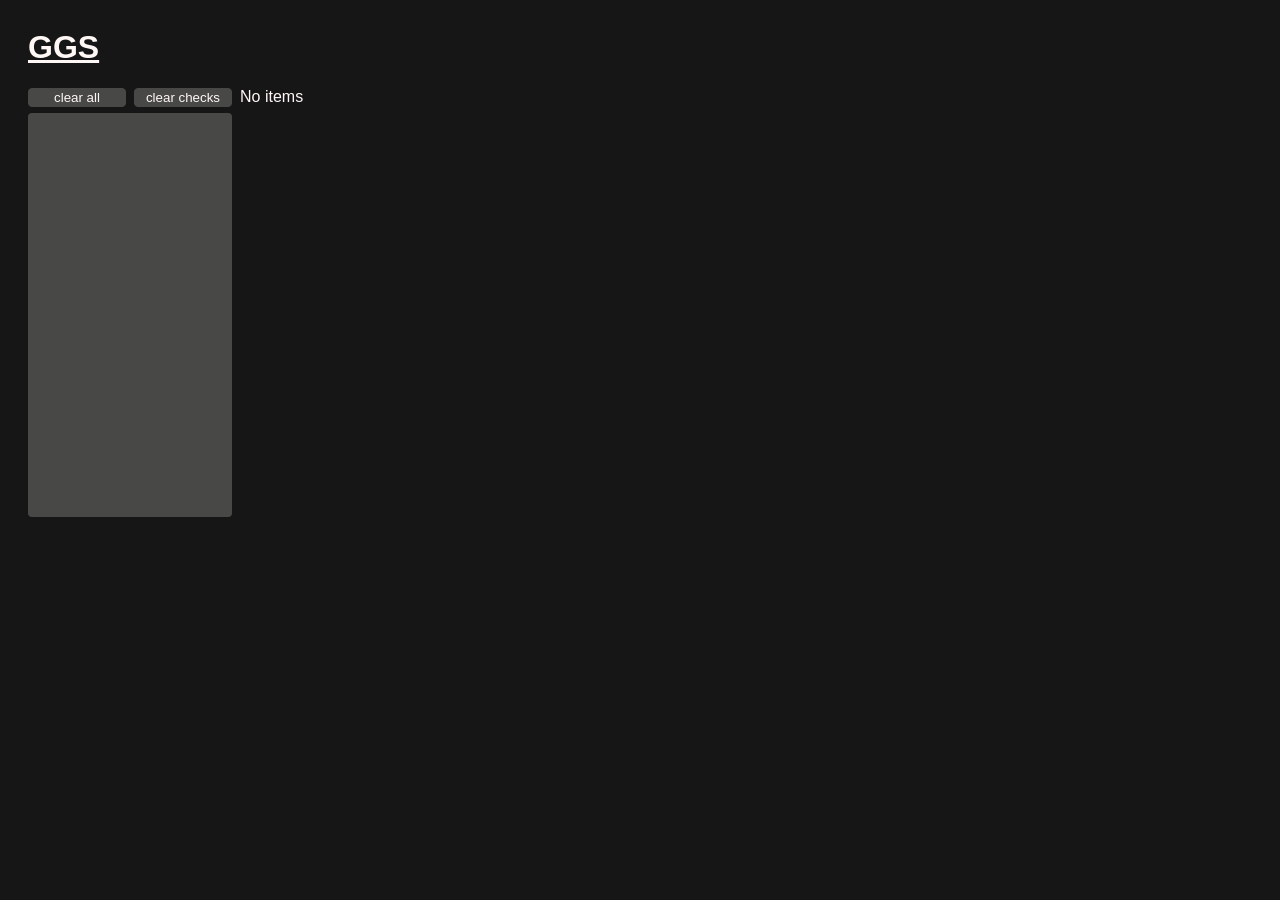
==== checklist.html @ c5889bc8 "yoink" ====
<!DOCTYPE html>
<html lang="en">
<head>
    <meta charset="UTF-8">
    <meta name="viewport" content="width=device-width, initial-scale=1.0">
    <link rel="shortcut icon" type="image/jpg" href="./assets/GLOBUS-WEB-FAVICON-07234.png">
    <link rel="stylesheet" href="./assets/global.css">
    <script src="./assets/d3.js"></script>
    <!-- <script src="plot.js"></script> -->
    <!-- <script src="https://cdn.jsdelivr.net/npm/d3@7"></script> -->
    
    <title>checklist</title>

<style>
main {
    display: flex;
    flex-direction: column;
}

section {
    display: flex;
    flex-direction: row;
}

textarea {
    height: 400px;
    width: 200px;
    /* padding: 2px; */
    border-width: 0;
    background-color: var(--bg2);
    color: var(--fg);
    border-radius: 4px;
    scrollbar-color: hsl(0 0% 100% /0.2) hsl(0 0% 0% /0);
    /* scrollbar-width: thin; */
    /* scrollbar-gutter: stable both-edges; */
    resize:none;  
    margin-right: 8px;
}

button {
    border: 1px solid var(--bg2);
    border-radius: 4px;    
    background-color: var(--bg2);
    color: var(--fg);
    margin-bottom:4px;
    width: 60px;
}
.clear_btn {
    width: 98px;
    /* margin-right: 1px; */
}
ul {
    margin: 18px 0px 0px 0px;
    padding: 0px;
}

table td, table th { 
    padding: 0px 0px 0px 16px; 
    font-size: 12px;

}

h2 {
    font-size: 16px;
    margin:4px;
}

.item_id {
    width: 160px;
}

.item_cost{
    width: 50px;
}

label {
    font-size: 12px;
}

/* .item_supplier{
    width: 500px;
} */

</style>
</head>

<body>
    
<main>
    <a target="_blank" href="./index.html"><h1>GGS</h1></a>
    <section>
        <div>
            <div style="margin-bottom: 2px;">
                <button onclick="clearSearch()" class="clear_btn">clear all</button>
            </div>
            <textarea id="searchInput"></textarea>
        </div>
        <div id="output"></div>
    </section>
</main>


<script>

let output = document.querySelector("#output");
const textarea = document.getElementById("searchInput");
const STORAGE_KEY = "checklist_state_v1";

output.innerText = "Paste items (comma- or newline-separated) into the text area";

// Insert a Clear All (clear checks) button next to the existing clear button
(function insertClearAllButton() {
    const clearBtn = document.querySelector('button[onclick="clearSearch()"]');
    if (!clearBtn) return;
    const clearAllBtn = document.createElement("button");
    clearAllBtn.type = "button";
    clearAllBtn.textContent = "clear checks";
    clearAllBtn.style.marginLeft = "8px";
    clearAllBtn.classList.add("clear_btn");
    clearAllBtn.addEventListener("click", () => {
        // remove only the checks map from storage, keep text
        const s = loadState();
        s.checks = {};
        saveState(s);
        // uncheck any rendered checkboxes immediately
        document.querySelectorAll('#output input[type="checkbox"]').forEach(cb => cb.checked = false);
    });
    clearBtn.parentNode.insertBefore(clearAllBtn, clearBtn.nextSibling);
})();

function clearSearch() {
    // existing behavior: just clear textarea and output but keep saved state cleared in this function as well
    textarea.value = "";
    renderChecklist([]);
    localStorage.removeItem(STORAGE_KEY);
}

function loadState() {
    try {
        const raw = localStorage.getItem(STORAGE_KEY);
        return raw ? JSON.parse(raw) : { text: "", checks: {} };
    } catch {
        return { text: "", checks: {} };
    }
}

function saveState(state) {
    try { localStorage.setItem(STORAGE_KEY, JSON.stringify(state)); } catch {}
}

// Stable key for items (use text); swap to a hash if needed
function idForItem(text) {
    return text;
}

// Split preserving blanks for hr detection; treat commas and newlines as delimiters.
// Returns array of strings where empty strings represent blank lines (for hr).
function splitPreserveBlanks(input) {
    const lines = input.replace(/\r/g, "").split("\n");
    const result = [];
    for (const line of lines) {
        if (line.trim() === "") {
            result.push("");
            continue;
        }
        const parts = line.split(",");
        for (let p of parts) {
            result.push(p);
        }
    }
    return result;
}

function handleInputChange() {
    const raw = textarea.value;
    const splitted = splitPreserveBlanks(raw).map(s => (s === "" ? "" : s.trim()));
    const seen = new Set();
    const items = [];
    for (const part of splitted) {
        if (!part) continue;
        if (!seen.has(part)) {
            seen.add(part);
            items.push(part);
        }
    }

    const state = loadState();
    state.text = textarea.value;
    saveState(state);

    renderChecklist(splitted, items);
}

function renderChecklist(processedLines, dedupedItems) {
    output.innerHTML = "";
    if (!processedLines || processedLines.length === 0 || processedLines.every(l => !l.trim())) {
        output.innerText = "No items";
        return;
    }

    const state = loadState();
    state.checks = state.checks || {};

    const idForTextEncoded = (text, index) => {
        const key = idForItem(text);
        const safe = btoa(unescape(encodeURIComponent(key))).replace(/=+$/,'').slice(0,12);
        return `chk-${index}-${safe}`;
    };

    const rendered = new Set();
    const container = document.createElement("div");
    let itemIndex = 0;

    for (let i = 0; i < processedLines.length; i++) {
        const rawLine = processedLines[i];
        if (rawLine === "") {
            const hr = document.createElement("hr");
            container.appendChild(hr);
            continue;
        }
        const trimmed = rawLine.trim();
        if (!trimmed) {
            const hr = document.createElement("hr");
            container.appendChild(hr);
            continue;
        }

        if (rendered.has(trimmed)) continue;
        rendered.add(trimmed);

        const row = document.createElement("div");
        row.style.display = "flex";
        row.style.alignItems = "center";
        row.style.gap = "8px";
        row.style.margin = "6px 0";

        const id = idForTextEncoded(trimmed, itemIndex);
        const checkbox = document.createElement("input");
        checkbox.type = "checkbox";
        checkbox.id = id;
        checkbox.checked = !!state.checks[idForItem(trimmed)];

        checkbox.addEventListener("change", () => {
            const s = loadState();
            s.checks = s.checks || {};
            s.checks[idForItem(trimmed)] = checkbox.checked;
            saveState(s);
        });

        const label = document.createElement("label");
        label.htmlFor = id;
        label.textContent = trimmed;
        label.style.flex = "1";

        const copyBtn = document.createElement("button");
        copyBtn.type = "button";
        copyBtn.textContent = "copy";
        copyBtn.style.border = "1px solid var(--bg2)";
        copyBtn.style.borderRadius = "4px";
        copyBtn.style.backgroundColor = "var(--bg2)";
        copyBtn.style.color = "var(--fg)";
        copyBtn.style.padding = "2px 8px";
        copyBtn.addEventListener("click", async () => {
            try {
                await navigator.clipboard.writeText(trimmed);
                const prev = copyBtn.textContent;
                copyBtn.textContent = "copied";
                setTimeout(() => copyBtn.textContent = prev, 900);
            } catch (e) {
                const ta = document.createElement("textarea");
                ta.value = trimmed;
                ta.style.position = "fixed";
                ta.style.opacity = "0";
                document.body.appendChild(ta);
                ta.select();
                try { document.execCommand("copy"); } catch {}
                document.body.removeChild(ta);
            }
        });

        row.appendChild(checkbox);
        row.appendChild(label);
        row.appendChild(copyBtn);

        container.appendChild(row);
        itemIndex++;
    }

    output.appendChild(container);
}

// Init: restore textarea and render
const initialState = loadState();
if (initialState.text) textarea.value = initialState.text;
handleInputChange();

// Listen for textarea changes, save text and re-render
textarea.addEventListener("input", () => {
    const s = loadState();
    s.text = textarea.value;
    saveState(s);
    handleInputChange();
});

</script>
</body>
</html>
---- assets/global.css ----
html {
    --bg: hsl(0, 2%, 9%);
    --bg2: hsl(60, 1%, 28%);
    --bg3: hsl(43, 6%, 48%);
    --fg: hsl(12, 98%, 98%);
    background-color: var(--bg);
    color: var(--fg);
    font-family: Arial, Helvetica, sans-serif;
}
main {
    max-width: 1000px;
    margin: 0px 14px 0px 20px;
}
a {
    color: var(--fg);
    width: min-content;
}
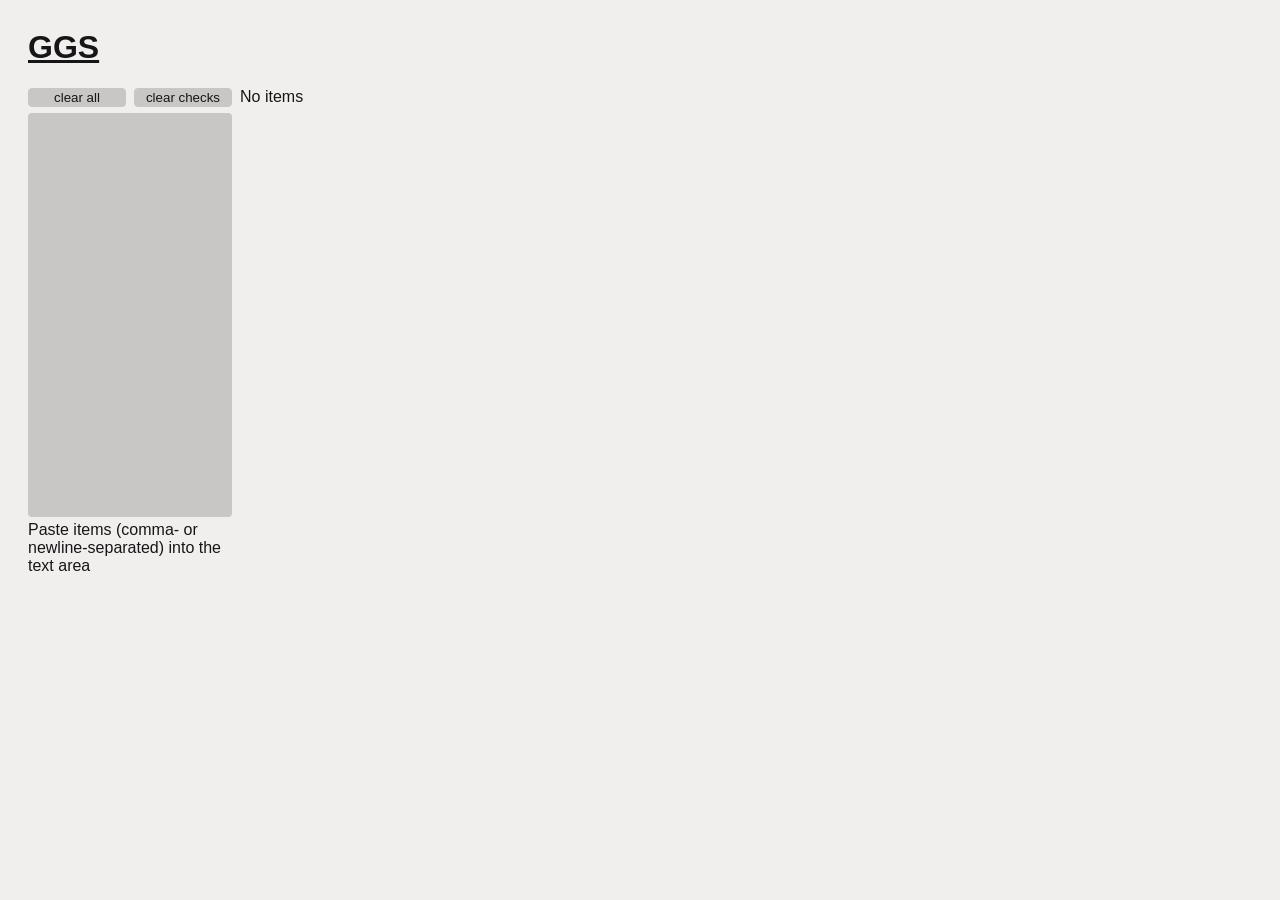
==== commit fff0de80: "shorter save timeout, width on instructions" ====
--- a/checklist.html
+++ b/checklist.html
@@ -80,7 +80,9 @@
 /* .item_supplier{
     width: 500px;
 } */
-
+#instructions {
+    width: 200px;
+}
 </style>
 </head>
 
@@ -94,6 +96,7 @@
                 <button onclick="clearSearch()" class="clear_btn">clear all</button>
             </div>
             <textarea id="searchInput"></textarea>
+            <div id="instructions">Paste items (comma- or newline-separated) into the text area</div>
         </div>
         <div id="output"></div>
     </section>
@@ -106,7 +109,6 @@
 const textarea = document.getElementById("searchInput");
 const STORAGE_KEY = "checklist_state_v1";
 
-output.innerText = "Paste items (comma- or newline-separated) into the text area";
 
 // Insert a Clear All (clear checks) button next to the existing clear button
 (function insertClearAllButton() {
@@ -265,7 +267,7 @@
                 await navigator.clipboard.writeText(trimmed);
                 const prev = copyBtn.textContent;
                 copyBtn.textContent = "copied";
-                setTimeout(() => copyBtn.textContent = prev, 900);
+                setTimeout(() => copyBtn.textContent = prev, 200);
             } catch (e) {
                 const ta = document.createElement("textarea");
                 ta.value = trimmed;
--- a/assets/global.css
+++ b/assets/global.css
@@ -1,8 +1,22 @@
-html {
+:root {
     --bg: hsl(0, 2%, 9%);
     --bg2: hsl(60, 1%, 28%);
     --bg3: hsl(43, 6%, 48%);
     --fg: hsl(12, 98%, 98%);
+    --bottom-width: 471px;
+    --bottom-height: 400px;
+}
+
+@media (prefers-color-scheme: light) {
+    :root{
+        --bg:hsl(20, 10%, 94%);
+        --bg2:hsl(36, 4%, 78%);
+        --fg:hsl(0, 2%, 9%);
+        --fg2:hsl(0, 2%, 26%);
+    }
+}
+
+html {
     background-color: var(--bg);
     color: var(--fg);
     font-family: Arial, Helvetica, sans-serif;
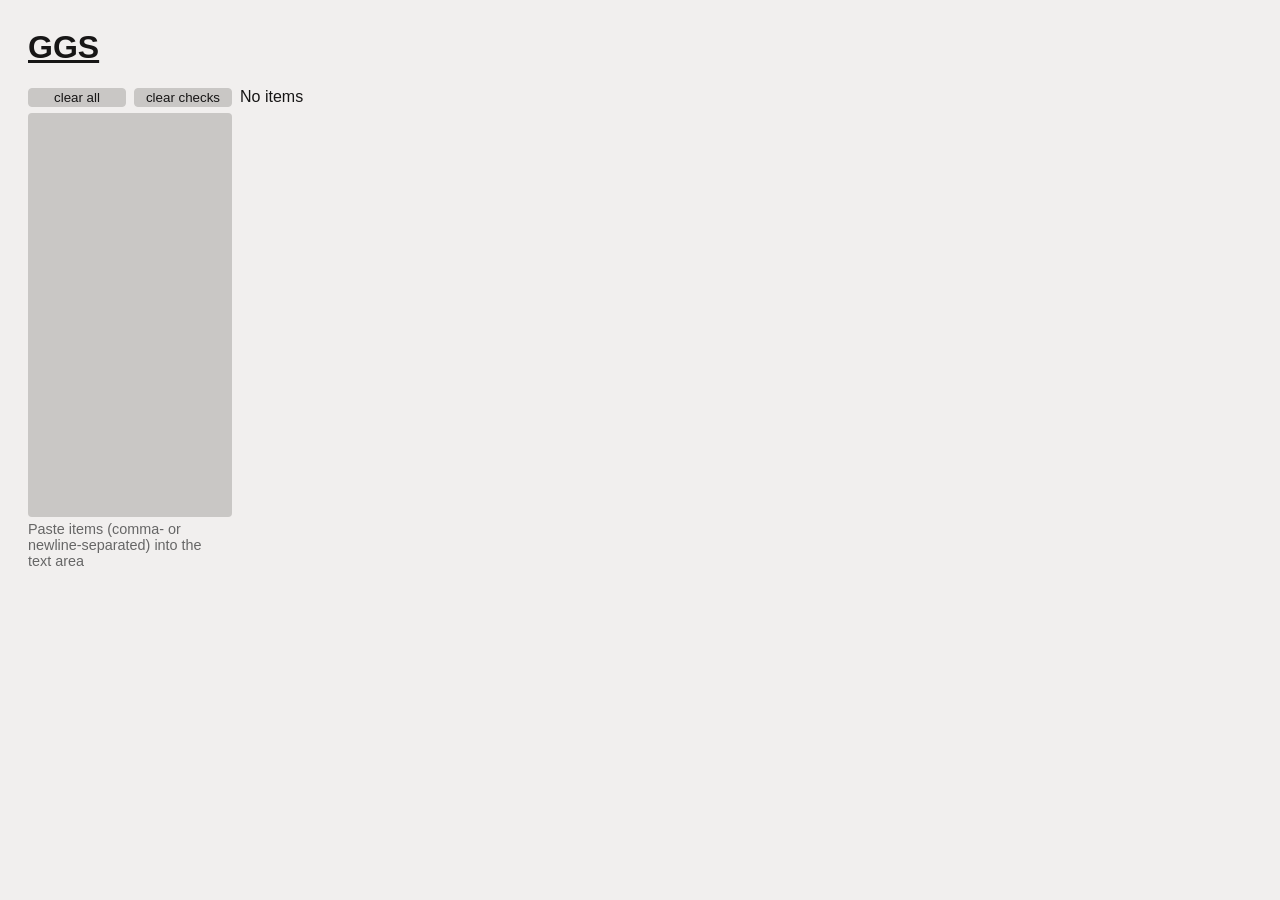
==== commit 93fc6049: "global muted" ====
--- a/checklist.html
+++ b/checklist.html
@@ -96,7 +96,7 @@
                 <button onclick="clearSearch()" class="clear_btn">clear all</button>
             </div>
             <textarea id="searchInput"></textarea>
-            <div id="instructions">Paste items (comma- or newline-separated) into the text area</div>
+            <div id="instructions" class="muted">Paste items (comma- or newline-separated) into the text area</div>
         </div>
         <div id="output"></div>
     </section>
--- a/assets/global.css
+++ b/assets/global.css
@@ -7,6 +7,8 @@
     --bottom-height: 400px;
 }
 
+.muted { color:#666; font-size:0.9em; }
+.error { color: #b00; }
 @media (prefers-color-scheme: light) {
     :root{
         --bg:hsl(20, 10%, 94%);
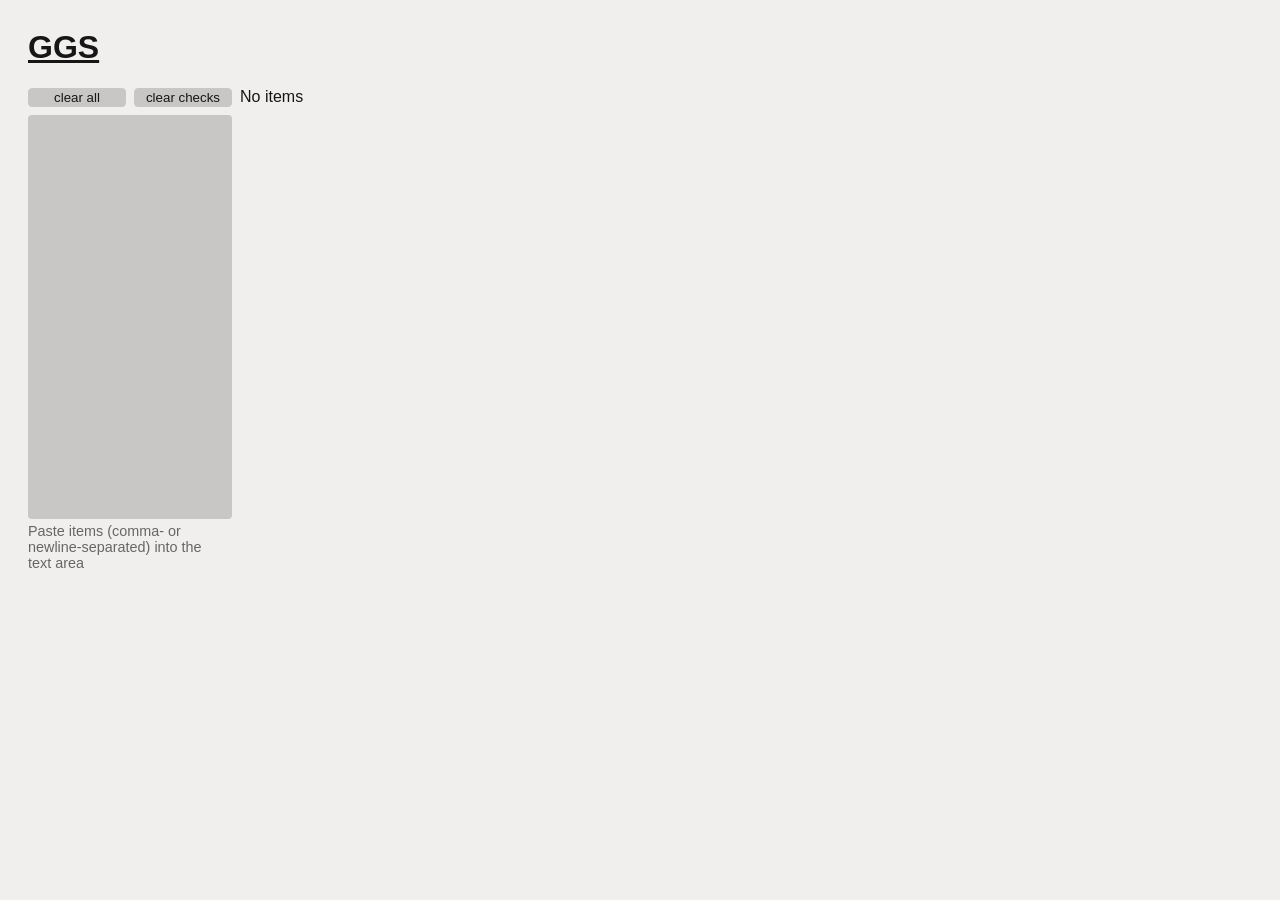
==== commit be9d76bf: "style consistency across applets" ====
--- a/checklist.html
+++ b/checklist.html
@@ -42,7 +42,7 @@
     border-radius: 4px;    
     background-color: var(--bg2);
     color: var(--fg);
-    margin-bottom:4px;
+    margin-bottom:8px;
     width: 60px;
 }
 .clear_btn {
@@ -92,7 +92,7 @@
     <a target="_blank" href="./index.html"><h1>GGS</h1></a>
     <section>
         <div>
-            <div style="margin-bottom: 2px;">
+            <div>
                 <button onclick="clearSearch()" class="clear_btn">clear all</button>
             </div>
             <textarea id="searchInput"></textarea>
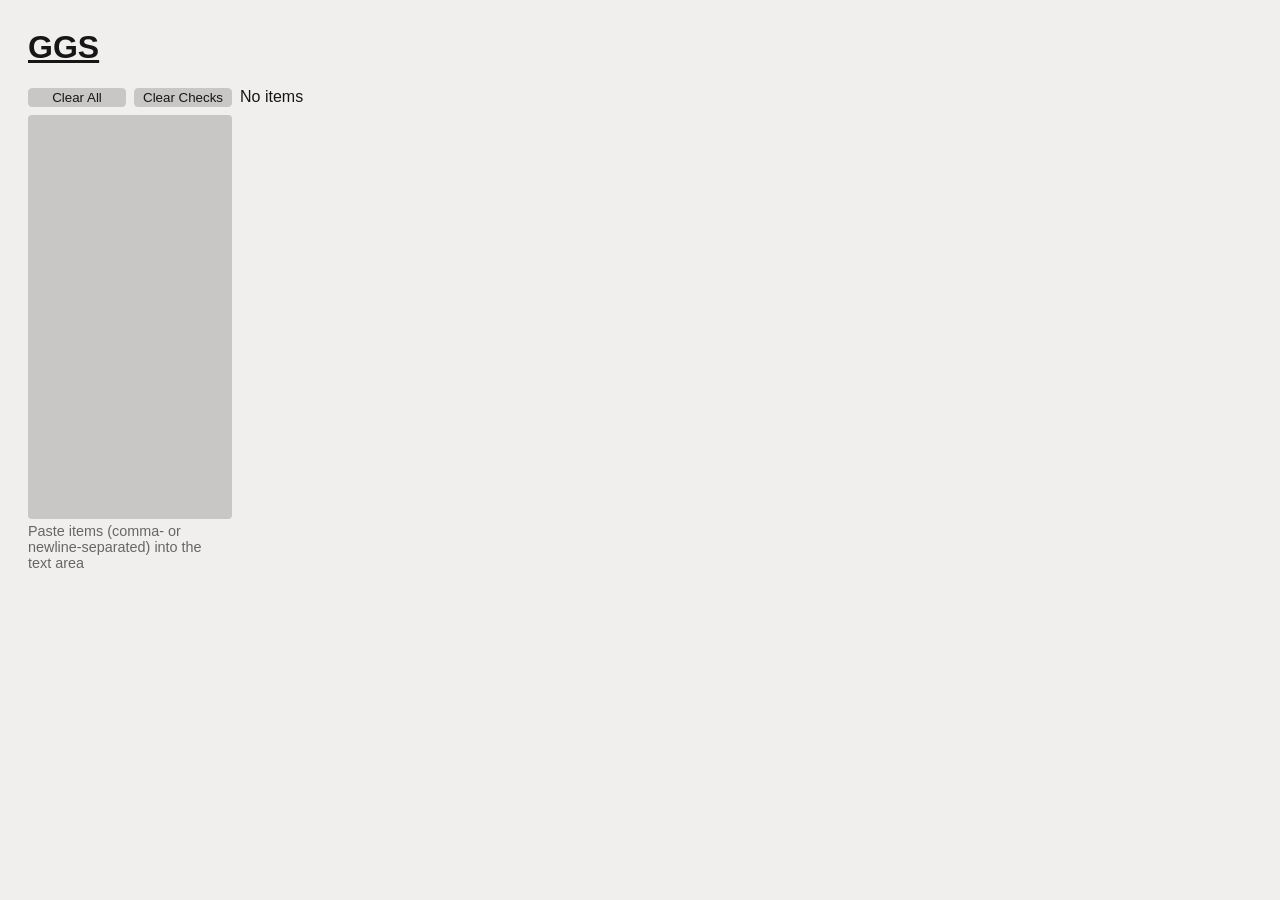
==== commit 2e49ad3a: "consitient title casing" ====
--- a/checklist.html
+++ b/checklist.html
@@ -93,7 +93,7 @@
     <section>
         <div>
             <div>
-                <button onclick="clearSearch()" class="clear_btn">clear all</button>
+                <button onclick="clearSearch()" class="clear_btn">Clear All</button>
             </div>
             <textarea id="searchInput"></textarea>
             <div id="instructions" class="muted">Paste items (comma- or newline-separated) into the text area</div>
@@ -116,7 +116,7 @@
     if (!clearBtn) return;
     const clearAllBtn = document.createElement("button");
     clearAllBtn.type = "button";
-    clearAllBtn.textContent = "clear checks";
+    clearAllBtn.textContent = "Clear Checks";
     clearAllBtn.style.marginLeft = "8px";
     clearAllBtn.classList.add("clear_btn");
     clearAllBtn.addEventListener("click", () => {
@@ -256,12 +256,7 @@
 
         const copyBtn = document.createElement("button");
         copyBtn.type = "button";
-        copyBtn.textContent = "copy";
-        copyBtn.style.border = "1px solid var(--bg2)";
-        copyBtn.style.borderRadius = "4px";
-        copyBtn.style.backgroundColor = "var(--bg2)";
-        copyBtn.style.color = "var(--fg)";
-        copyBtn.style.padding = "2px 8px";
+        copyBtn.textContent = "Copy";
         copyBtn.addEventListener("click", async () => {
             try {
                 await navigator.clipboard.writeText(trimmed);
--- a/assets/global.css
+++ b/assets/global.css
@@ -30,4 +30,12 @@
 a {
     color: var(--fg);
     width: min-content;
+}
+
+button:hover, input[type="file"]::file-selector-button:hover {
+    background-color: var(--bg3);
+}
+
+button:active, input[type="file"]::file-selector-button:active {
+    background-color: var(--bg);
 }
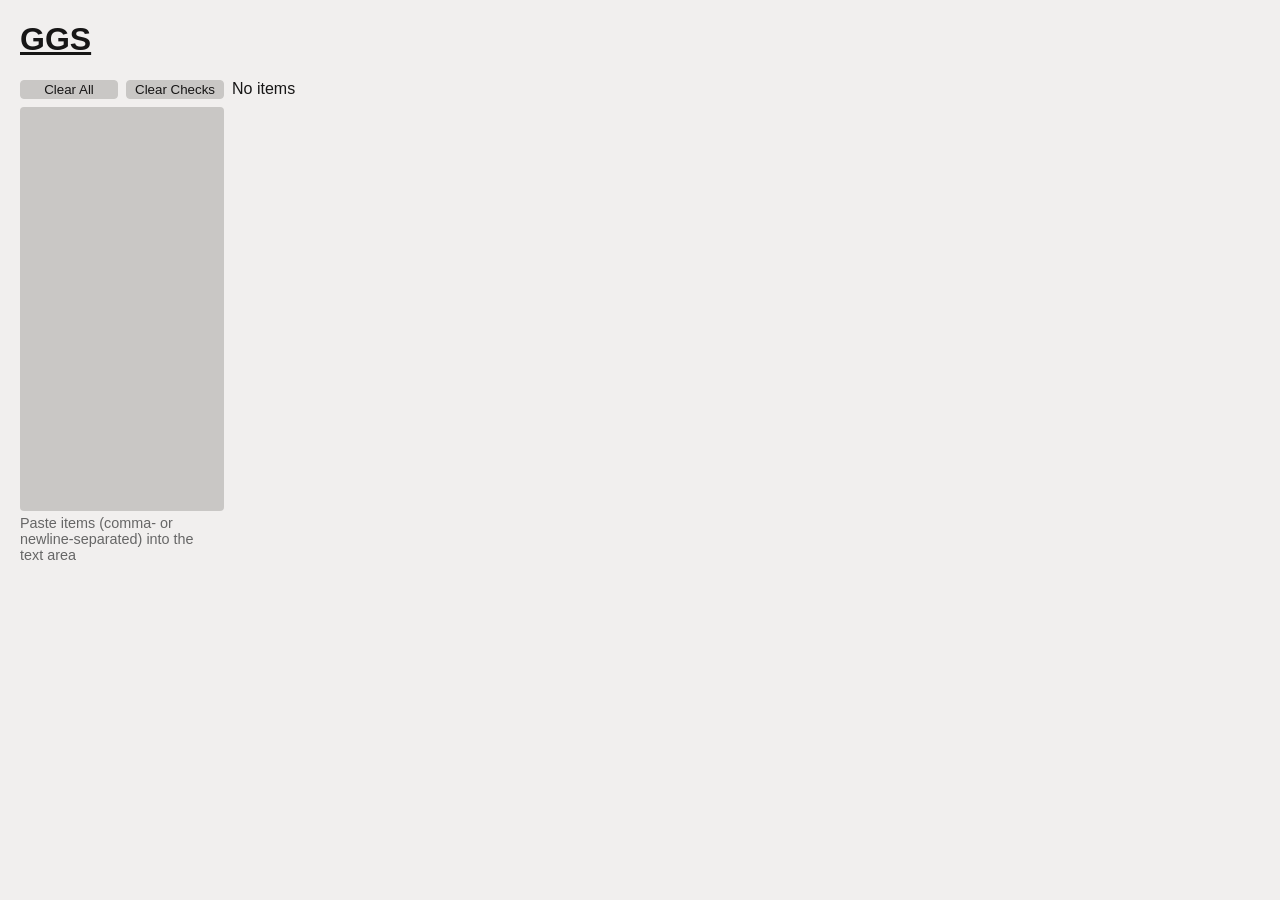
==== commit 09ca82f2: "checklist css" ====
--- a/checklist.html
+++ b/checklist.html
@@ -42,8 +42,9 @@
     border-radius: 4px;    
     background-color: var(--bg2);
     color: var(--fg);
-    margin-bottom:8px;
+    /* margin-bottom:8px; */
     width: 60px;
+
 }
 .clear_btn {
     width: 98px;
@@ -83,6 +84,16 @@
 #instructions {
     width: 200px;
 }
+
+input[type="checkbox"] {
+  width: 16px;
+  height: 16px;
+  cursor: pointer;
+}
+.input-btns{
+    padding-bottom:8px;
+}
+
 </style>
 </head>
 
@@ -92,7 +103,7 @@
     <a target="_blank" href="./index.html"><h1>GGS</h1></a>
     <section>
         <div>
-            <div>
+            <div class="input-btns">
                 <button onclick="clearSearch()" class="clear_btn">Clear All</button>
             </div>
             <textarea id="searchInput"></textarea>
@@ -233,8 +244,9 @@
         const row = document.createElement("div");
         row.style.display = "flex";
         row.style.alignItems = "center";
-        row.style.gap = "8px";
-        row.style.margin = "6px 0";
+        row.style.justifyContent = "center";
+        row.style.gap = "4px";
+        row.style.margin = "12px 0";
 
         const id = idForTextEncoded(trimmed, itemIndex);
         const checkbox = document.createElement("input");
@@ -261,7 +273,7 @@
             try {
                 await navigator.clipboard.writeText(trimmed);
                 const prev = copyBtn.textContent;
-                copyBtn.textContent = "copied";
+                copyBtn.textContent = "Copied";
                 setTimeout(() => copyBtn.textContent = prev, 200);
             } catch (e) {
                 const ta = document.createElement("textarea");
--- a/assets/global.css
+++ b/assets/global.css
@@ -1,20 +1,28 @@
 :root {
-    --bg: hsl(0, 2%, 9%);
+    /* --bg: hsl(0, 2%, 9%); */
+    --bg: hsl(360, 0%, 8%); 
     --bg2: hsl(60, 1%, 28%);
     --bg3: hsl(43, 6%, 48%);
     --fg: hsl(12, 98%, 98%);
+    --fg2: hsl(0, 1%, 71%);
     --bottom-width: 471px;
     --bottom-height: 400px;
 }
 
-.muted { color:#666; font-size:0.9em; }
-.error { color: #b00; }
+.muted { 
+    color:#666; font-size:0.9em; 
+}
+
+.error { 
+    color: #b00; 
+}
+
 @media (prefers-color-scheme: light) {
     :root{
         --bg:hsl(20, 10%, 94%);
         --bg2:hsl(36, 4%, 78%);
         --fg:hsl(0, 2%, 9%);
-        --fg2:hsl(0, 2%, 26%);
+        --fg2:hsl(0, 1%, 61%);
     }
 }
 
@@ -23,10 +31,16 @@
     color: var(--fg);
     font-family: Arial, Helvetica, sans-serif;
 }
+
+body {
+    margin:0;
+}
+
 main {
-    max-width: 1000px;
-    margin: 0px 14px 0px 20px;
+    max-width: 1040px;
+    padding: 0px 20px;
 }
+
 a {
     color: var(--fg);
     width: min-content;
@@ -38,4 +52,5 @@
 
 button:active, input[type="file"]::file-selector-button:active {
     background-color: var(--bg);
-}+}
+
